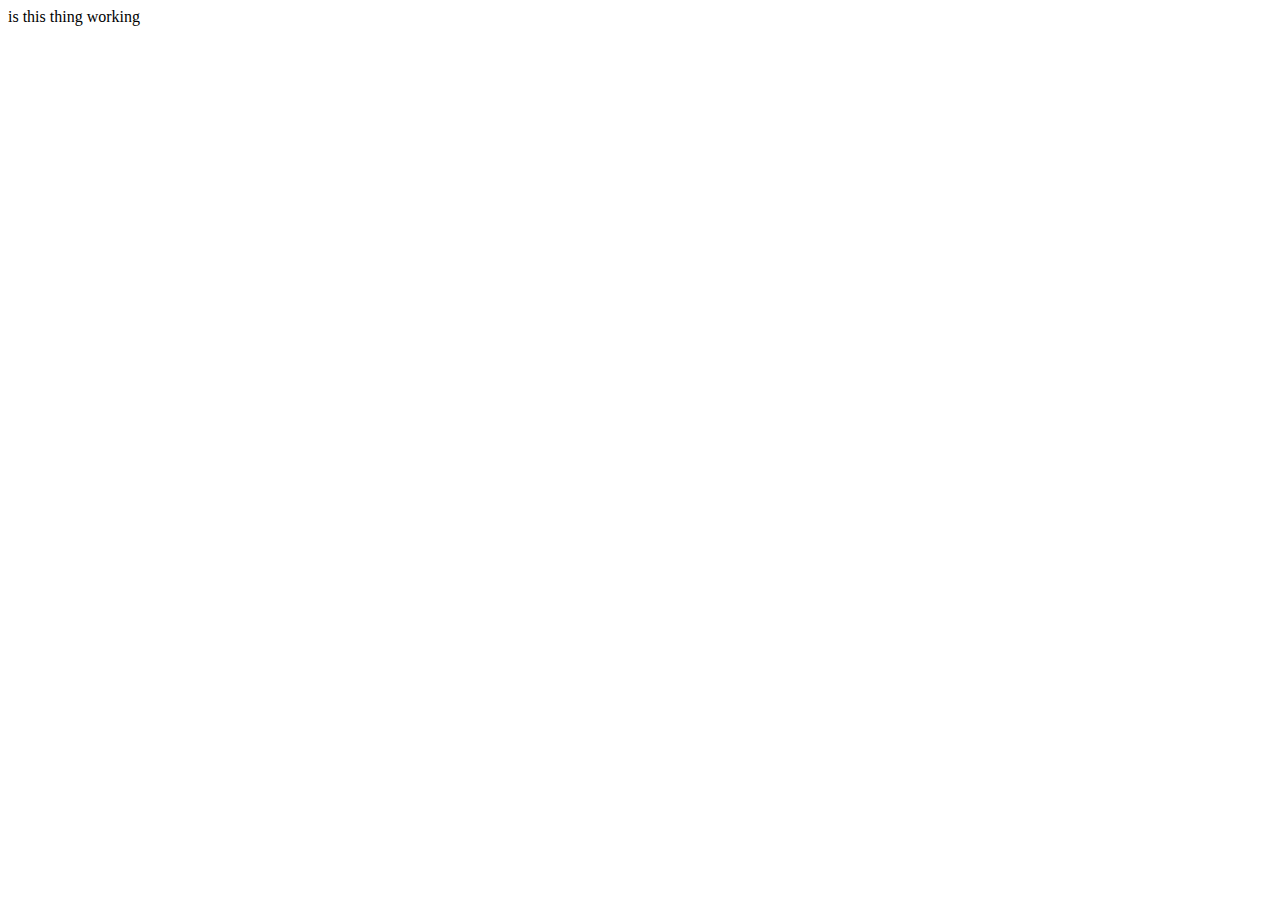
==== national-parks-quiz.html @ 9f6e17d4 "adding missing HTML file" ====
<!DOCTYPE html>
<html lang="en">
<head>
    <meta charset="UTF-8">
    <meta name="viewport" content="width=, initial-scale=1.0">
    <title>Document</title>
</head>
<body>
    is this thing working
</body>
</html>
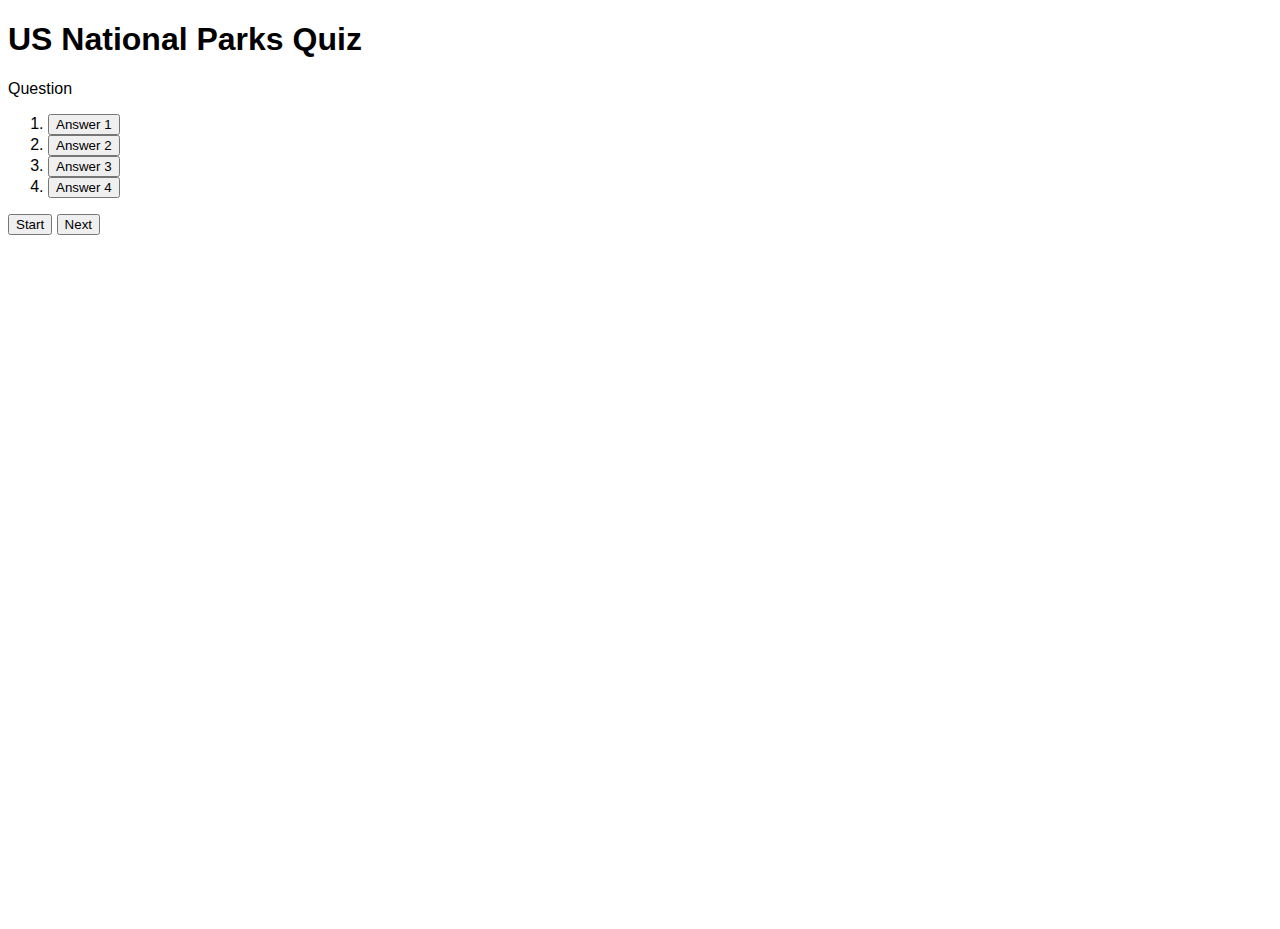
==== commit 6d91e175: "Updating files" ====
--- a/national-parks-quiz.html
+++ b/national-parks-quiz.html
@@ -2,10 +2,36 @@
 <html lang="en">
 <head>
     <meta charset="UTF-8">
-    <meta name="viewport" content="width=, initial-scale=1.0">
-    <title>Document</title>
+    <meta name="viewport" content="width=device-width, initial-scale=1.0">
+    <link href="np-quiz-style.css" rel="stylesheet">    
+    <title>National Parks Quiz</title>
 </head>
 <body>
-    is this thing working
+<h1>US National Parks Quiz</h1>
+<main class="quiz">
+    <div id= "question-container" class= "hide">
+    <article id="question">Question</div>
+        <div id="answer-button" class="btn-list">
+        <ol>
+          <li><button class="btn">Answer 1</button></li>
+          <li><button class="btn">Answer 2</button></li>
+          <li><button class="btn">Answer 3</button></li>
+          <li><button class="btn">Answer 4</button></li>
+        </ol>
+
+
+        </div>
+    
+    
+        <div class="controls">
+        <button id="start-btn" class="start-btn btn">Start</button>
+        <button id="next-btn" class="next-btn btn hide">Next</button>
+        
+    
+    </article>
+
+    </div>
+</main>
+<script src="np-script.js"></script>
 </body>
 </html>
--- a/np-quiz-style.css
+++ b/np-quiz-style.css
@@ -0,0 +1,13 @@
+*, *::before, *::after{
+    box-sizing: border-box;
+    font-family: Arial;
+}
+
+body {
+    width: 80%;
+    height: 100vh;
+
+
+
+
+}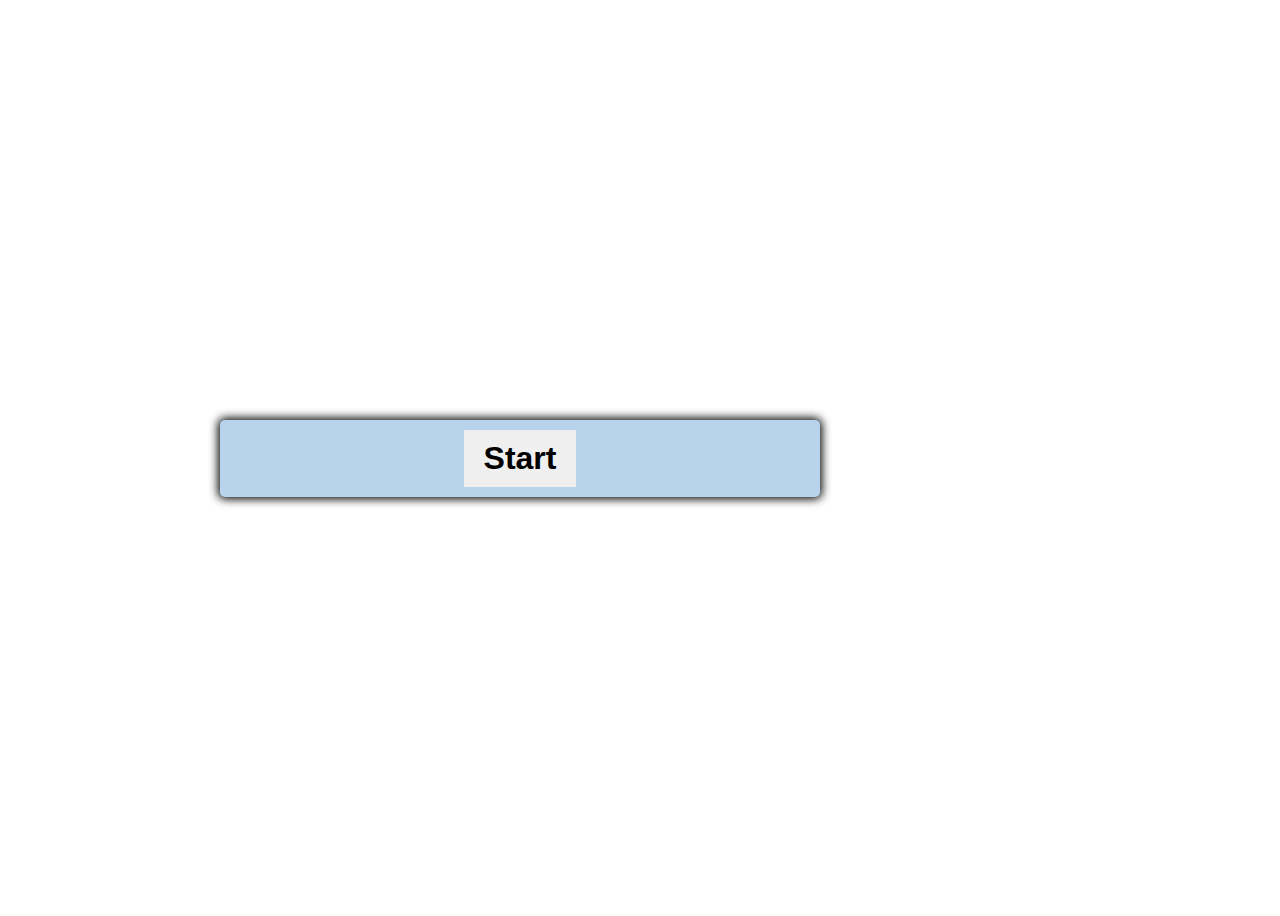
==== commit 17a38751: "questions & answers updated" ====
--- a/national-parks-quiz.html
+++ b/national-parks-quiz.html
@@ -1,37 +1,36 @@
 <!DOCTYPE html>
 <html lang="en">
+
 <head>
     <meta charset="UTF-8">
     <meta name="viewport" content="width=device-width, initial-scale=1.0">
-    <link href="np-quiz-style.css" rel="stylesheet">    
+    <link href="np-quiz-style.css" rel="stylesheet">
+    <link href="https://fonts.googleapis.com/css?family=Rubik&display=swap" rel="stylesheet">
     <title>National Parks Quiz</title>
 </head>
-<body>
-<h1>US National Parks Quiz</h1>
-<main class="quiz">
-    <div id= "question-container" class= "hide">
-    <article id="question">Question</div>
-        <div id="answer-button" class="btn-list">
-        <ol>
-          <li><button class="btn">Answer 1</button></li>
-          <li><button class="btn">Answer 2</button></li>
-          <li><button class="btn">Answer 3</button></li>
-          <li><button class="btn">Answer 4</button></li>
-        </ol>
 
 
+<body>
+    <!-- <h1 id="headline">US National Parks Quiz</h1><br> -->
+    <main class="quiz">
+        <div id="question-container" class="hide">
+            <div id="question">Question</div>
+            <div id="answer-button" class="btn-list">
+                <ol>
+                    <li><button class="btn">Answer 1</button></li>
+                    <li><button class="btn">Answer 2</button></li>
+                    <li><button class="btn">Answer 3</button></li>
+                    <li><button class="btn">Answer 4</button></li>
+                </ol>
+            </div>
         </div>
-    
-    
+
         <div class="controls">
-        <button id="start-btn" class="start-btn btn">Start</button>
-        <button id="next-btn" class="next-btn btn hide">Next</button>
-        
-    
-    </article>
+                <button id="start-btn" class="start-btn btn">Start</button>
+                <button id="next-btn" class="next-btn btn hide">Next</button>
+        </div>
+    </main>
+    <script src="np-script.js"></script>
+</body>
 
-    </div>
-</main>
-<script src="np-script.js"></script>
-</body>
-</html>
+</html>--- a/np-quiz-style.css
+++ b/np-quiz-style.css
@@ -1,13 +1,54 @@
 *, *::before, *::after{
     box-sizing: border-box;
-    font-family: Arial;
+    font-family: 'Quicksand', sans-serif;
+    font-size: 18px;
+}
+#headline {
+    font-size: 32px;
+    width: 100dvh;
+}
+body {
+    display: flex;
+    width: 80%;
+    height: 100vh;
+    justify-content: center;
+    align-items: center;
 }
 
-body {
-    width: 80%;
-    height: 100vh;
+.quiz {
+    width: 600px;
+    max-width: 60%;
+    background-color: rgb(183, 212, 236);
+    border-radius: 5px;
+    padding: 10px;
+    box-shadow: 0 0 10px 2px;
+}
 
+.btn-list {
+    display: grid;
+    grid-template-columns: 1, auto;
+    gap: 10px;
+    margin: 20px;
+}
 
+.btn {
+    border: 1px, blue;
+    border-radius: 5 px;
+    padding: 5px 10px;
+}
 
+.start-btn, .next-btn {
+    font-size: 24pt;
+    font-weight: bold;
+    padding: 10px 20px;
 
+}
+
+.controls {
+    display: flex;
+    justify-content: center;
+    align-items: center;
+}
+.hide {
+    display: none;
 }